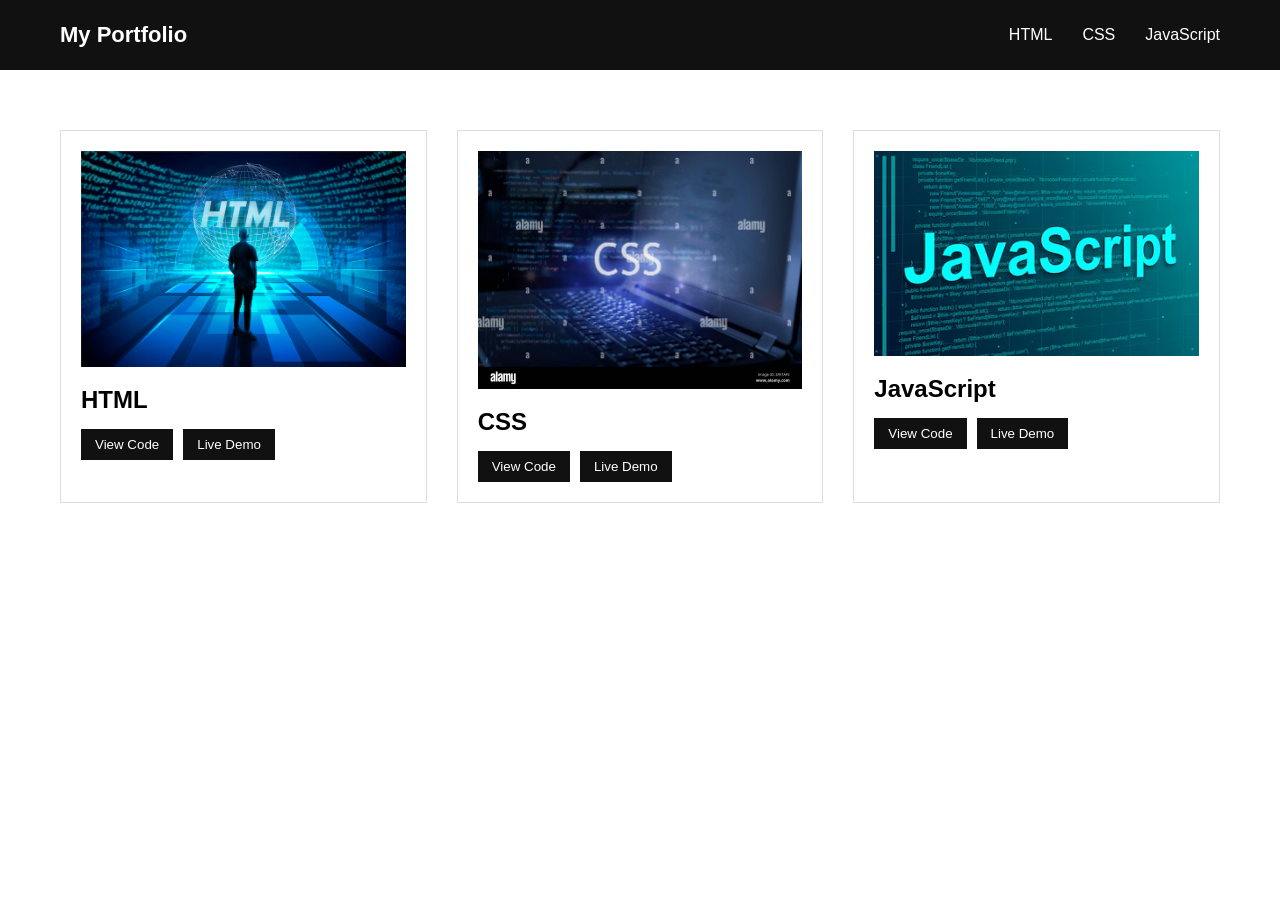
==== index.html @ 6f6e7042 "portfolio abi kam hai tohra" ====
<!DOCTYPE html>
<html lang="en">
<head>
  <meta charset="UTF-8">
  <meta name="viewport" content="width=device-width, initial-scale=1.0">
  <title>My Portfolio</title>
  <link rel="stylesheet" href="style.css">
</head>
<body>

  <!-- ===== HEADER ===== -->
  <header class="header">
    <div class="container header-container">

      <!-- Left: Logo / Heading -->
      <div class="logo">
        <h1>My Portfolio</h1>
      </div>

      <!-- Center: Navigation Links -->
      <nav class="nav">
        <ul class="nav-links">
          <li><a href="#html-card" data-target="html">HTML</a></li>
          <li><a href="#css-card" data-target="css">CSS</a></li>
          <li><a href="#js-card" data-target="javascript">JavaScript</a></li>
        </ul>
      </nav>

      <!-- Right: Hamburger Icon -->
      <div class="hamburger">
        <span></span>
        <span></span>
        <span></span>
      </div>

    </div>

    <!-- Mobile Menu (hidden by default) -->
    <div class="mobile-menu">
      <ul>
        <li><a href="#html-card" data-target="html">HTML</a></li>
        <li><a href="#css-card" data-target="css">CSS</a></li>
        <li><a href="#js-card" data-target="javascript">JavaScript</a></li>
      </ul>
    </div>
  </header>

  <!-- ===== MAIN CONTENT ===== -->
  <main>

    <!-- Cards Section -->
    <section class="cards-section">
      <div class="container">

        <div class="cards-wrapper">

          <!-- HTML Card -->
          <div class="card" id="html-card" data-card="html">
            <div class="card-image">
              <img src="./images/html-frent-img.avif" alt="HTML Card">
            </div>

            <div class="card-content">
              <h2>HTML</h2>

              <div class="card-buttons">
                <button type="button">View Code</button>
                <button type="button">Live Demo</button>
              </div>
            </div>
          </div>

          <!-- CSS Card -->
          <div class="card" id="css-card" data-card="css">
            <div class="card-image">
              <img src="./images/css-frent-img.jpg" alt="CSS Card">
            </div>

            <div class="card-content">
              <h2>CSS</h2>

              <div class="card-buttons">
                <button type="button">View Code</button>
                <button type="button">Live Demo</button>
              </div>
            </div>
          </div>

          <!-- JavaScript Card -->
          <div class="card" id="js-card" data-card="javascript">
            <div class="card-image">
              <img src="./images/js-frent-mmg.avif" alt="JavaScript Card">
            </div>

            <div class="card-content">
              <h2>JavaScript</h2>

              <div class="card-buttons">
                <button type="button">View Code</button>
                <button type="button">Live Demo</button>
              </div>
            </div>
          </div>

        </div>

      </div>
    </section>

  </main>
<script src="./main.js"></script>
</body>
</html>
---- style.css ----
/* ===== Reset ===== */
* {
  margin: 0;
  padding: 0;
  box-sizing: border-box;
  font-family: Arial, sans-serif;
}

/* ===== Common Container ===== */
.container {
  max-width: 1200px;
  margin: auto;
  padding: 0 20px;
}

/* ===== HEADER ===== */
.header {
  background: #111;
  color: #fff;
  position: relative;
}

.header-container {
  display: flex;
  justify-content: space-between; /* space-between as you wanted */
  align-items: center;
  height: 70px;
}

/* Logo */
.logo h1 {
  font-size: 22px;
}

/* Nav Links */
.nav-links {
  list-style: none;
  display: flex;
  gap: 30px;
}

.nav-links a {
  text-decoration: none;
  color: #fff;
  font-weight: 500;
}

/* Hamburger */
.hamburger {
  display: none;
  flex-direction: column;
  gap: 5px;
  cursor: pointer;
}

.hamburger span {
  width: 24px;
  height: 3px;
  background: #fff;
}

/* ===== Mobile Menu ===== */
/* .mobile-menu {
  display: none;
  height: 80vh;
  width: 100%;

  background: rgba(0, 0, 0, 0.014);
} */

.mobile-menu {
  position: fixed;
  top: 0;
  left: 0;
  width: 290px;
  height: 100vh;
  background: #222;

  /* Start hidden (left side) */
  transform: translatex(-100%);
  transition: transform 1.2s ease;

  z-index: 999;
}

/* Jab active ho */
.mobile-menu.active {
  transform: translateX(0);
}

.mobile-menu ul {
  list-style: none;
  padding: 20px;
  display: flex;
  /* justify-content: space-between; */
  flex-direction: column;
  align-items: center;
}

.mobile-menu li {
  margin-bottom: 15px;
}

.mobile-menu a {
  color: #fff;
  text-decoration: none;
  font-size: 18px;
}

/* ===== Cards Section ===== */
.cards-section {
  padding: 60px 0;
}

.cards-wrapper {
  display: grid;
  grid-template-columns: repeat(3, 1fr);
  gap: 30px;
}

/* Card */
.card {
  border: 1px solid #ddd;
  padding: 20px;
  cursor: pointer;
  transition: 0.3s;
}

.card:hover {
  transform: translateY(-5px);
}

.card img {
  width: 100%;
}

.card-content h2 {
  margin: 15px 0;
}

.card-buttons {
  display: flex;
  gap: 10px;
}

.card-buttons button {
  padding: 8px 14px;
  border: none;
  cursor: pointer;
  background: #111;
  color: #fff;
}

/* ===== Responsive ===== */
@media (max-width: 767px) {
  /* Hide center nav */
  .nav {
    display: none;
  }

  /* Show hamburger */
  .hamburger {
    display: flex;
  }

  /* Cards stacked */
  .cards-wrapper {
    grid-template-columns: 1fr;
  }
}

/* Mobile menu active */
.mobile-menu.active {
  display: block;
}
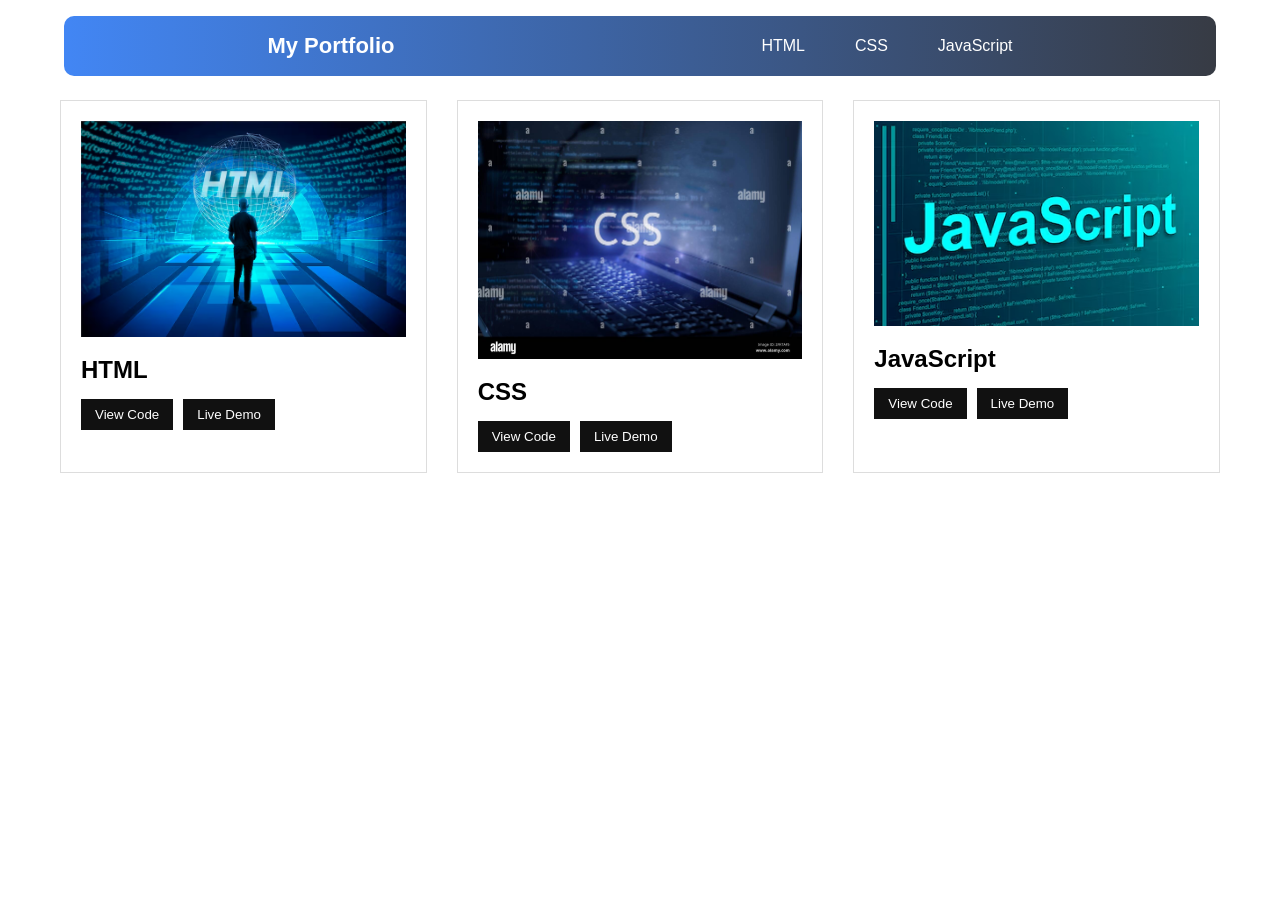
==== commit 7fb69b74: "modified navigation structure" ====
--- a/index.html
+++ b/index.html
@@ -1,113 +1,109 @@
 <!DOCTYPE html>
 <html lang="en">
-<head>
-  <meta charset="UTF-8">
-  <meta name="viewport" content="width=device-width, initial-scale=1.0">
-  <title>My Portfolio</title>
-  <link rel="stylesheet" href="style.css">
-</head>
-<body>
+  <head>
+    <meta charset="UTF-8" />
+    <meta name="viewport" content="width=device-width, initial-scale=1.0" />
+    <title>My Portfolio</title>
+    <link rel="stylesheet" href="style.css"/>
+  </head>
+  <body>
+    <!-- ===== HEADER ===== -->
+    <header class="header">
+      <div class="container header-container">
+        <!-- Left: Logo / Heading -->
+        <div class="logo">
+          <h1>My Portfolio</h1>
+        </div>
 
-  <!-- ===== HEADER ===== -->
-  <header class="header">
-    <div class="container header-container">
+        <!-- Center: Navigation Links -->
+        <nav class="nav">
+          <ul class="nav-links">
+            <li><a href="#html-card" data-target="html">HTML</a></li>
+            <li><a href="#css-card" data-target="css">CSS</a></li>
+            <li><a href="#js-card" data-target="javascript">JavaScript</a></li>
+          </ul>
+        </nav>
 
-      <!-- Left: Logo / Heading -->
-      <div class="logo">
-        <h1>My Portfolio</h1>
+        <!-- Right: Hamburger Icon -->
+        <div class="hamburger">
+          <span></span>
+          <span></span>
+          <span></span>
+        </div>
       </div>
 
-      <!-- Center: Navigation Links -->
-      <nav class="nav">
-        <ul class="nav-links">
+      <!-- Mobile Menu (hidden by default) -->
+      <div class="mobile-menu">
+        <ul>
           <li><a href="#html-card" data-target="html">HTML</a></li>
           <li><a href="#css-card" data-target="css">CSS</a></li>
           <li><a href="#js-card" data-target="javascript">JavaScript</a></li>
         </ul>
-      </nav>
+      </div>
+    </header>
 
-      <!-- Right: Hamburger Icon -->
-      <div class="hamburger">
-        <span></span>
-        <span></span>
-        <span></span>
-      </div>
+           <!-- ===== MAIN CONTENT ===== -->
+    <main>                                 <!-- Start of main content -->
+      <!-- Cards Section -->
+      <section class="cards-section">      <!--ye section cards ka hai -->
+        <div class="container">            <!--ye div container hai cards ka -->
+          <div class="cards-wrapper">      <!-- star of cards-wrapper --> 
+            <!-- HTML Card -->
+            <div class="card" id="html-card" data-card="html">
+              <div class="card-image">
+                <img src="./images/html-frent-img.avif" alt="HTML Card" />
+              </div>
 
-    </div>
+              <div class="card-content">
+                <h2>HTML</h2>
 
-    <!-- Mobile Menu (hidden by default) -->
-    <div class="mobile-menu">
-      <ul>
-        <li><a href="#html-card" data-target="html">HTML</a></li>
-        <li><a href="#css-card" data-target="css">CSS</a></li>
-        <li><a href="#js-card" data-target="javascript">JavaScript</a></li>
-      </ul>
-    </div>
-  </header>
-
-  <!-- ===== MAIN CONTENT ===== -->
-  <main>
-
-    <!-- Cards Section -->
-    <section class="cards-section">
-      <div class="container">
-
-        <div class="cards-wrapper">
-
-          <!-- HTML Card -->
-          <div class="card" id="html-card" data-card="html">
-            <div class="card-image">
-              <img src="./images/html-frent-img.avif" alt="HTML Card">
+                <div class="card-buttons">
+                  <button type="button">View Code</button>
+                  <button type="button">Live Demo</button>
+                </div>
+              </div>
             </div>
 
-            <div class="card-content">
-              <h2>HTML</h2>
+            <!-- CSS Card -->
+            <div class="card" id="css-card" data-card="css">
+              <div class="card-image">
+                <img src="./images/css-frent-img.jpg" alt="CSS Card" />
+              </div>
 
-              <div class="card-buttons">
-                <button type="button">View Code</button>
-                <button type="button">Live Demo</button>
+              <div class="card-content">
+                <h2>CSS</h2>
+
+                <div class="card-buttons">
+                  <button type="button">View Code</button>
+                  <button type="button">Live Demo</button>
+                </div>
               </div>
             </div>
-          </div>
 
-          <!-- CSS Card -->
-          <div class="card" id="css-card" data-card="css">
-            <div class="card-image">
-              <img src="./images/css-frent-img.jpg" alt="CSS Card">
+            <!-- JavaScript Card -->
+            <div class="card" id="js-card" data-card="javascript">
+              <div class="card-image">
+                <img src="./images/js-frent-mmg.avif" alt="JavaScript Card" />
+              </div>
+
+              <div class="card-content">
+                <h2>JavaScript</h2>
+
+                <div class="card-buttons">
+                  <button type="button">View Code</button>
+                  <button type="button">Live Demo</button>
+                </div>
+              </div>
             </div>
 
-            <div class="card-content">
-              <h2>CSS</h2>
 
-              <div class="card-buttons">
-                <button type="button">View Code</button>
-                <button type="button">Live Demo</button>
-              </div>
-            </div>
-          </div>
 
-          <!-- JavaScript Card -->
-          <div class="card" id="js-card" data-card="javascript">
-            <div class="card-image">
-              <img src="./images/js-frent-mmg.avif" alt="JavaScript Card">
-            </div>
-
-            <div class="card-content">
-              <h2>JavaScript</h2>
-
-              <div class="card-buttons">
-                <button type="button">View Code</button>
-                <button type="button">Live Demo</button>
-              </div>
-            </div>
-          </div>
-
-        </div>
-
-      </div>
-    </section>
-
-  </main>
-<script src="./main.js"></script>
-</body>
-</html>+           
+          </div>                <!-- End of cards-wrapper --> <!--is div ke andar mery cards hain -->
+        </div>                  <!-- End of container --> <!--ye div container hai cards ka -->
+      </section>                <!-- End of cards-section --> <!--ye section cards ka hai -->
+    </main>                     <!-- End of main content --> <!--ye main content ka end hai -->
+    <script src="./main.js"></script>
+  </body>
+  
+</html>
--- a/style.css
+++ b/style.css
@@ -6,25 +6,45 @@
   font-family: Arial, sans-serif;
 }
 
+body{
+  padding-top: 40px;
+}
+
 /* ===== Common Container ===== */
 .container {
   max-width: 1200px;
   margin: auto;
   padding: 0 20px;
+  /* background-color: burlywood; */
 }
 
 /* ===== HEADER ===== */
 .header {
-  background: #111;
+  
+background: #373B44;  /* fallback for old browsers */
+background: -webkit-linear-gradient(to right, #4286f4, #373B44);  /* Chrome 10-25, Safari 5.1-6 */
+background: linear-gradient(to right, #4286f4, #373B44); /* W3C, IE 10+/ Edge, Firefox 16+, Chrome 26+, Opera 12+, Safari 7+ */
+
   color: #fff;
-  position: relative;
+  height: 60px;
+  border-radius: 10px;
+  position: fixed;
+  top: 1rem;
+  left: 50%;
+   width: 90%;
+  transform: translateX(-50%);
+  z-index: 1000;
+  transition: top 0.4s ease;
+
+
 }
 
 .header-container {
   display: flex;
-  justify-content: space-between; /* space-between as you wanted */
+  justify-content: space-around; /* space-between as you wanted */
   align-items: center;
-  height: 70px;
+  height: 60px;
+  /* background-color: yellow; */
 }
 
 /* Logo */
@@ -36,7 +56,7 @@
 .nav-links {
   list-style: none;
   display: flex;
-  gap: 30px;
+  gap: 50px;
 }
 
 .nav-links a {
@@ -59,28 +79,21 @@
   background: #fff;
 }
 
-/* ===== Mobile Menu ===== */
-/* .mobile-menu {
-  display: none;
-  height: 80vh;
-  width: 100%;
 
-  background: rgba(0, 0, 0, 0.014);
-} */
 
 .mobile-menu {
-  position: fixed;
-  top: 0;
-  left: 0;
-  width: 290px;
+  position: fixed; 
+  top: 3.7rem; 
+   left: -0;
+  width: 100%;
   height: 100vh;
   background: #222;
 
   /* Start hidden (left side) */
-  transform: translatex(-100%);
-  transition: transform 1.2s ease;
+  transform: translatex(-110%);
+  transition: transform 1.5s ease;
 
-  z-index: 999;
+  z-index: 9999999999;
 }
 
 /* Jab active ho */
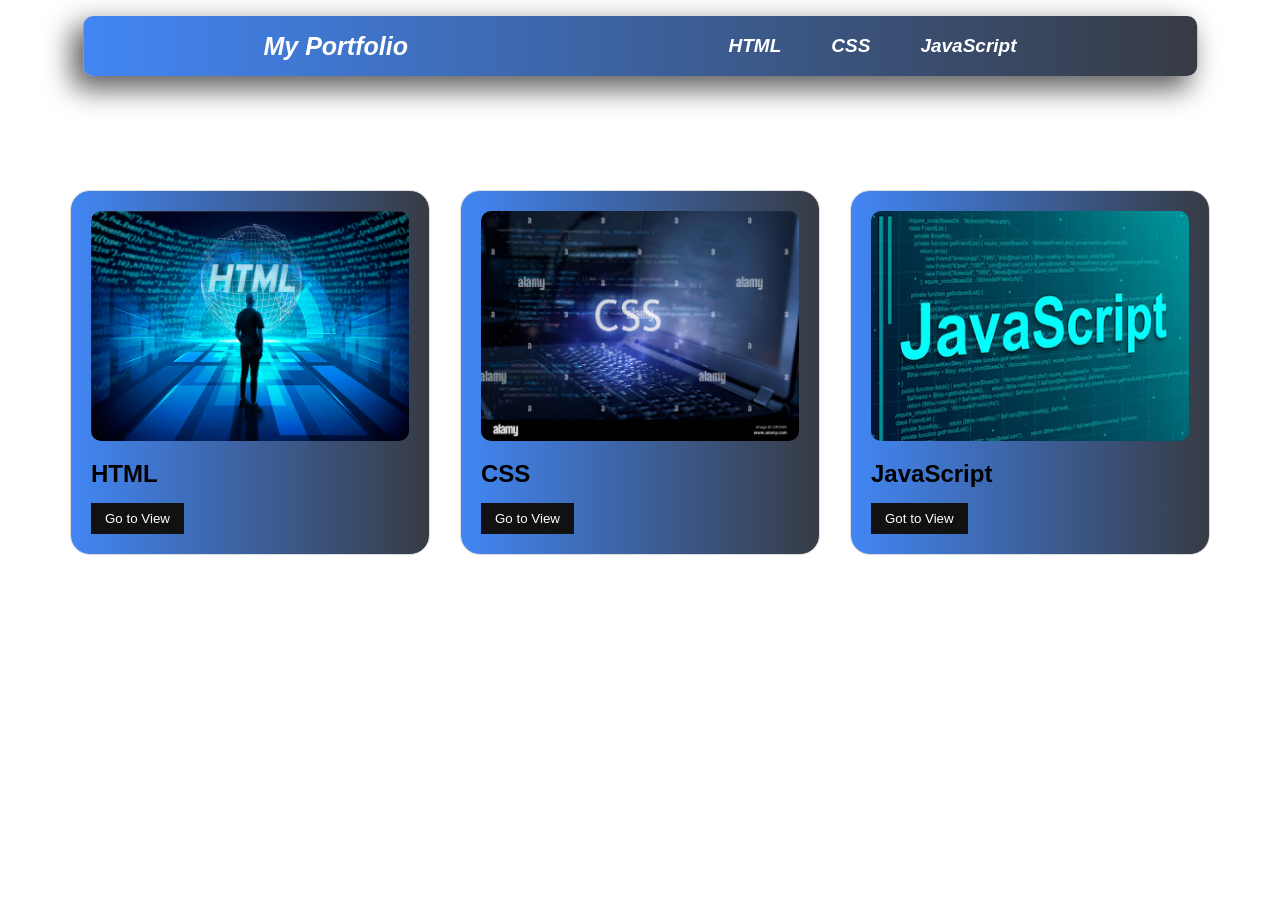
==== commit dc93ff0f: "update" ====
--- a/index.html
+++ b/index.html
@@ -4,7 +4,7 @@
     <meta charset="UTF-8" />
     <meta name="viewport" content="width=device-width, initial-scale=1.0" />
     <title>My Portfolio</title>
-    <link rel="stylesheet" href="style.css"/>
+    <link rel="stylesheet" href="style.css" />
   </head>
   <body>
     <!-- ===== HEADER ===== -->
@@ -18,9 +18,9 @@
         <!-- Center: Navigation Links -->
         <nav class="nav">
           <ul class="nav-links">
-            <li><a href="#html-card" data-target="html">HTML</a></li>
-            <li><a href="#css-card" data-target="css">CSS</a></li>
-            <li><a href="#js-card" data-target="javascript">JavaScript</a></li>
+            <li><a href="./Html_Assignments/html.html">HTML</a></li>
+            <li><a href="./CSS_Assignment/css.html">CSS</a></li>
+            <li><a href="./JS_Assignment/js.html">JavaScript</a></li>
           </ul>
         </nav>
 
@@ -35,9 +35,9 @@
       <!-- Mobile Menu (hidden by default) -->
       <div class="mobile-menu">
         <ul>
-          <li><a href="#html-card" data-target="html">HTML</a></li>
-          <li><a href="#css-card" data-target="css">CSS</a></li>
-          <li><a href="#js-card" data-target="javascript">JavaScript</a></li>
+          <li><a href="./Html_Assignments/html.html">HTML</a></li>
+            <li><a href="./CSS_Assignment/css.html">CSS</a></li>
+          <li><a href="./JS_Assignment/js.html">JavaScript</a></li>
         </ul>
       </div>
     </header>
@@ -58,8 +58,8 @@
                 <h2>HTML</h2>
 
                 <div class="card-buttons">
-                  <button type="button">View Code</button>
-                  <button type="button">Live Demo</button>
+                 <a href="./Html_Assignments/html.html"> <button type="button">Go to View</button></a>
+                  <!-- <button type="button">Live Demo</button> -->
                 </div>
               </div>
             </div>
@@ -74,8 +74,8 @@
                 <h2>CSS</h2>
 
                 <div class="card-buttons">
-                  <button type="button">View Code</button>
-                  <button type="button">Live Demo</button>
+                 <a href="./CSS_Assignment/css.html"> <button type="button">Go to View</button></a>
+                  <!-- <button type="button">Live Demo</button> -->
                 </div>
               </div>
             </div>
@@ -90,8 +90,8 @@
                 <h2>JavaScript</h2>
 
                 <div class="card-buttons">
-                  <button type="button">View Code</button>
-                  <button type="button">Live Demo</button>
+                 <a href="./JS_Assignment/js.html"> <button type="button">Got to View</button></a>
+                  <!-- <button type="button">Live Demo</button> -->
                 </div>
               </div>
             </div>
--- a/style.css
+++ b/style.css
@@ -8,6 +8,9 @@
 
 body{
   padding-top: 40px;
+  background-image: url(https://static.vecteezy.com/system/resources/thumbnails/004/695/781/small/programming-code-coding-or-hacker-background-programming-code-icon-made-with-binary-code-digital-binary-data-and-streaming-digital-code-matrix-background-with-digits-1-0-illustration-vector.jpg);
+  background-size: cover;
+  background-repeat: no-repeat;
 }
 
 /* ===== Common Container ===== */
@@ -31,10 +34,13 @@
   position: fixed;
   top: 1rem;
   left: 50%;
-   width: 90%;
+   width: 87%;
   transform: translateX(-50%);
   z-index: 1000;
   transition: top 0.4s ease;
+  box-shadow: -9px 11px 28px 2px rgba(0,0,0,0.63);
+-webkit-box-shadow: -9px 11px 28px 2px rgba(0,0,0,0.63);
+-moz-box-shadow: -9px 11px 28px 2px rgba(0,0,0,0.63);
 
 
 }
@@ -49,7 +55,10 @@
 
 /* Logo */
 .logo h1 {
-  font-size: 22px;
+  font-size: 25px;
+  font-weight: bold;
+  font-family: Arial, Helvetica, sans-serif;
+  font-style: oblique;
 }
 
 /* Nav Links */
@@ -61,9 +70,51 @@
 
 .nav-links a {
   text-decoration: none;
-  color: #fff;
-  font-weight: 500;
-}
+  color: white;
+  font-weight: bold;
+  font-size: 19px;
+  font-style: oblique;
+  font-family: 'Gill Sans', 'Gill Sans MT', Calibri, 'Trebuchet MS', sans-serif;
+}
+
+/* ===== Navbar Simple Hover Animation ===== */
+.nav-links a,
+.mobile-menu a {
+  position: relative;
+  display: inline-block;
+  text-decoration: none;
+  color: white; /* default text color */
+  font-weight: bold;
+  transition: color 0.3s ease;
+}
+
+/* Sliding underline starting from left */
+.nav-links a::after,
+.mobile-menu a::after {
+  content: '';
+  position: absolute;
+  left: 0;       /* start from left */
+  bottom: -5px;  /* distance from text */
+  width: 0;      /* initial width 0 */
+  height: 3px;
+  background-color: yellow; /* underline color */
+  border-radius: 2px;
+  transition: width 0.3s ease; /* slide animation */
+  z-index: 1;
+}
+
+/* Hover effect: slide to full width */
+.nav-links a:hover::after,
+.mobile-menu a:hover::after {
+  width: 100%;
+}
+
+/* Text color change on hover */
+.nav-links a:hover,
+.mobile-menu a:hover {
+  color: lch(81.04% 85.94 137.4); /* hover text color */
+}
+
 
 /* Hamburger */
 .hamburger {
@@ -123,12 +174,17 @@
 /* ===== Cards Section ===== */
 .cards-section {
   padding: 60px 0;
+  /* background-color: #e6ecf5; */
+  margin: 50px;
+  /* width: 1200px; */
 }
 
 .cards-wrapper {
   display: grid;
   grid-template-columns: repeat(3, 1fr);
   gap: 30px;
+  margin-top:  40px;
+  /* background-color: #ff6a00; */
 }
 
 /* Card */
@@ -137,6 +193,11 @@
   padding: 20px;
   cursor: pointer;
   transition: 0.3s;
+  border-radius: 20px;
+  background: #373B44;  /* fallback for old browsers */
+background: -webkit-linear-gradient(to right, #4286f4, #373B44);  /* Chrome 10-25, Safari 5.1-6 */
+background: linear-gradient(to right, #4286f4, #373B44); /* W3C, IE 10+/ Edge, Firefox 16+, Chrome 26+, Opera 12+, Safari 7+ */
+  
 }
 
 .card:hover {
@@ -145,6 +206,8 @@
 
 .card img {
   width: 100%;
+  height: 230px;
+  border-radius: 10px;
 }
 
 .card-content h2 {
